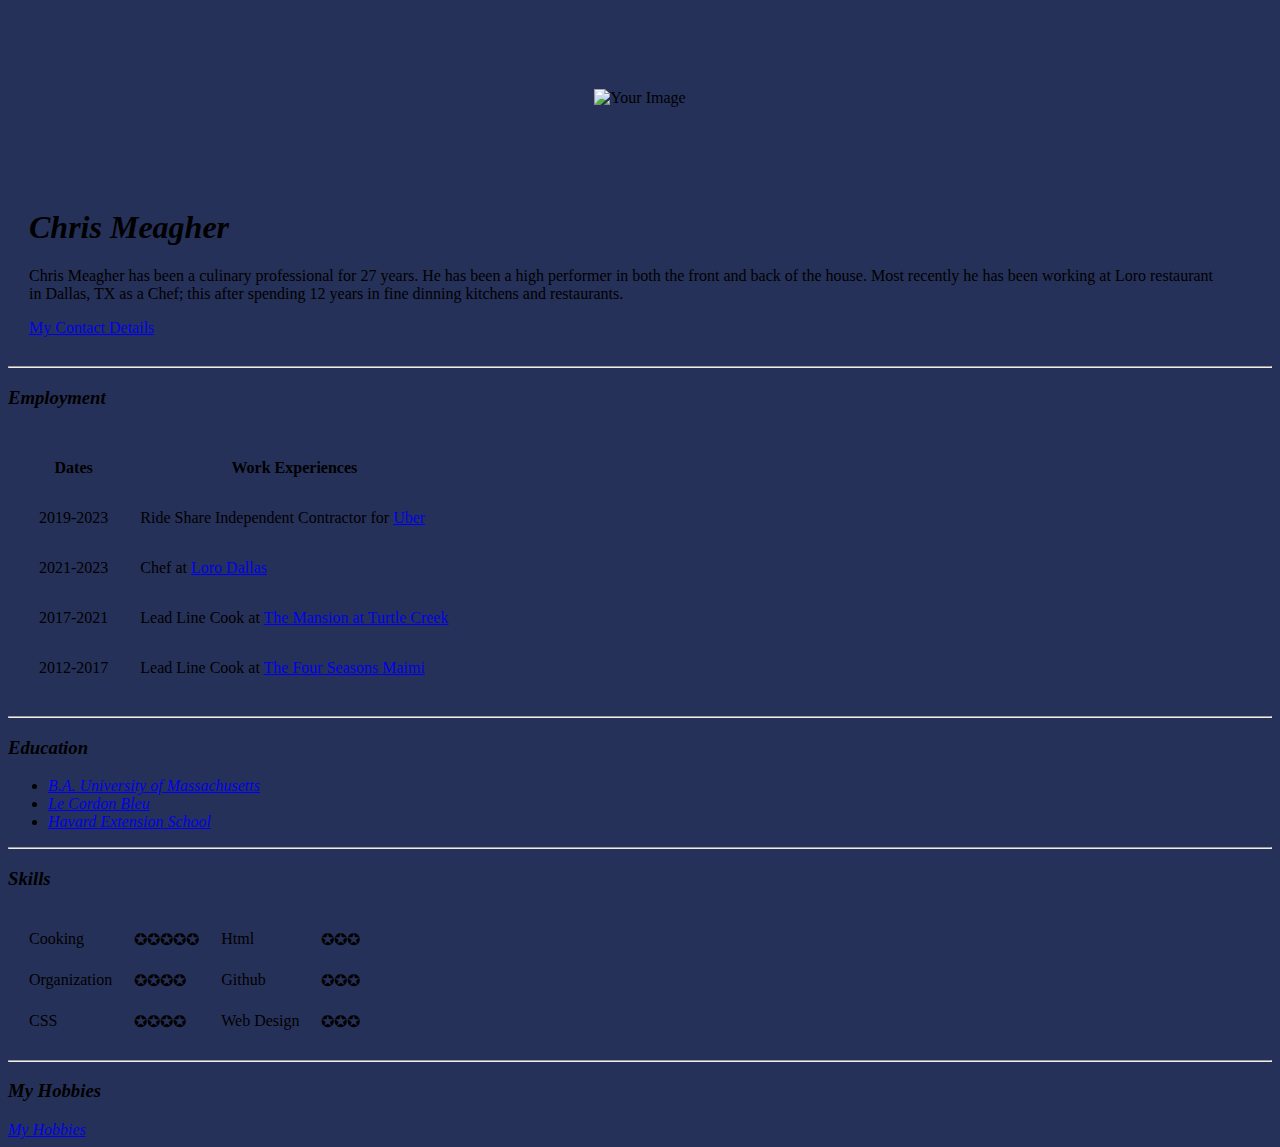
==== index.html @ 052a1fd4 "Rename newindex 12823.html to index.html" ====
<html>
<html lang="en" dir="ltr">

        <head>
                <meta charset="utf-8">
                <title>Chris's Personal Site</title>

                <style>
                    body {
                        background-color: #263159

                    }
                    hr{

                        background-color: white 
                    }
                    </style>
         <link rel="stylesheet" type="text/css" href="styles.css">
    </head>

        <body style="background-color: #263159;">
            
            <div class="container">
                <img src="Resize me.png" alt="Your Image">
              </div>

                <table cellspacing="20">
                <tr>
            
                <td><h1><em>Chris Meagher</em></h3>
                <p>Chris Meagher has been a culinary professional for 27 years. He has been a high performer in both the front and back of the house. Most recently he has been working at Loro restaurant in Dallas, TX as a Chef; this after spending 12 years in
                    fine dinning kitchens and restaurants.</p>
                <a href="Contact_Information.html">My Contact Details</a></td>
                <td><img src= ""></td>

                </tr>
                </table>
                
        <hr>


            <table cellspacing="30">
                <h3><em>Employment</h3>
                    <thead>
                        <th>Dates</th>
                        <th>Work Experiences</th>
                    </thead>
                        <tr>
                        <td>2019-2023</td>
                        <td>Ride Share Independent Contractor for <a href= "https://www.uber.com/">Uber </a></td>
                        </tr>
                        <td>2021-2023</td>
                        <td>Chef at <a href= "https://www.loroeats.com/">Loro Dallas</a></td>
                        <tr> 
                        <td>2017-2021</td>
                        <td>Lead Line Cook at <a href= "https://www.rosewoodhotels.com/en/mansion-on-turtle-creek-dallas/dining">The Mansion at Turtle Creek</a></td>
                        </tr>
                        <tr>
                        <td>2012-2017</td>
                        <td>Lead Line Cook at <a href= "https://www.fourseasons.com/miami/dining/">The Four Seasons Maimi </a></td>
                        </tr>
            </table>

             <hr>
                 <h3>Education</h3>
                    <ul>
                        <li><a href= "https://www.umass.edu/">B.A. University of Massachusetts</a></l>
                        <li><a href= "https://www.cordonbleu.edu/paris/cuisine-diploma/en">Le Cordon Bleu</a></li>
                        <li><a href= "https://extension.harvard.edu/academics/academics-graduate-degree/">Havard Extension School</a></li>
                    </ul>
             <hr>

 
                <h3>Skills</h3> 
                <table cellspacing ="20">
                        <tr>
                            <td>Cooking</td><td>✪✪✪✪✪</td><td>Html</td><td>✪✪✪</td>
                        </tr>
                        <tr>
                            <td>Organization</td><td>✪✪✪✪</td><td>Github</td><td>✪✪✪</td>
                        </tr>

                        <tr>
                            <td>CSS</td><td>✪✪✪✪</td><td>Web Design</td><td>✪✪✪</td>
                        </tr>            
            </table>
    <hr>

                    <h3>My Hobbies</h3>
    
                         <a href="Hobbies.html">My Hobbies</a>

            </table>
         </body>

</html>
---- styles.css ----
.container {
    display: flex;
    justify-content: center;
    align-items: center;
    height: 20vh; /* Adjust the height as needed */
  }
  
  img {
    max-width: 50%;
    max-height: 50%;
  }
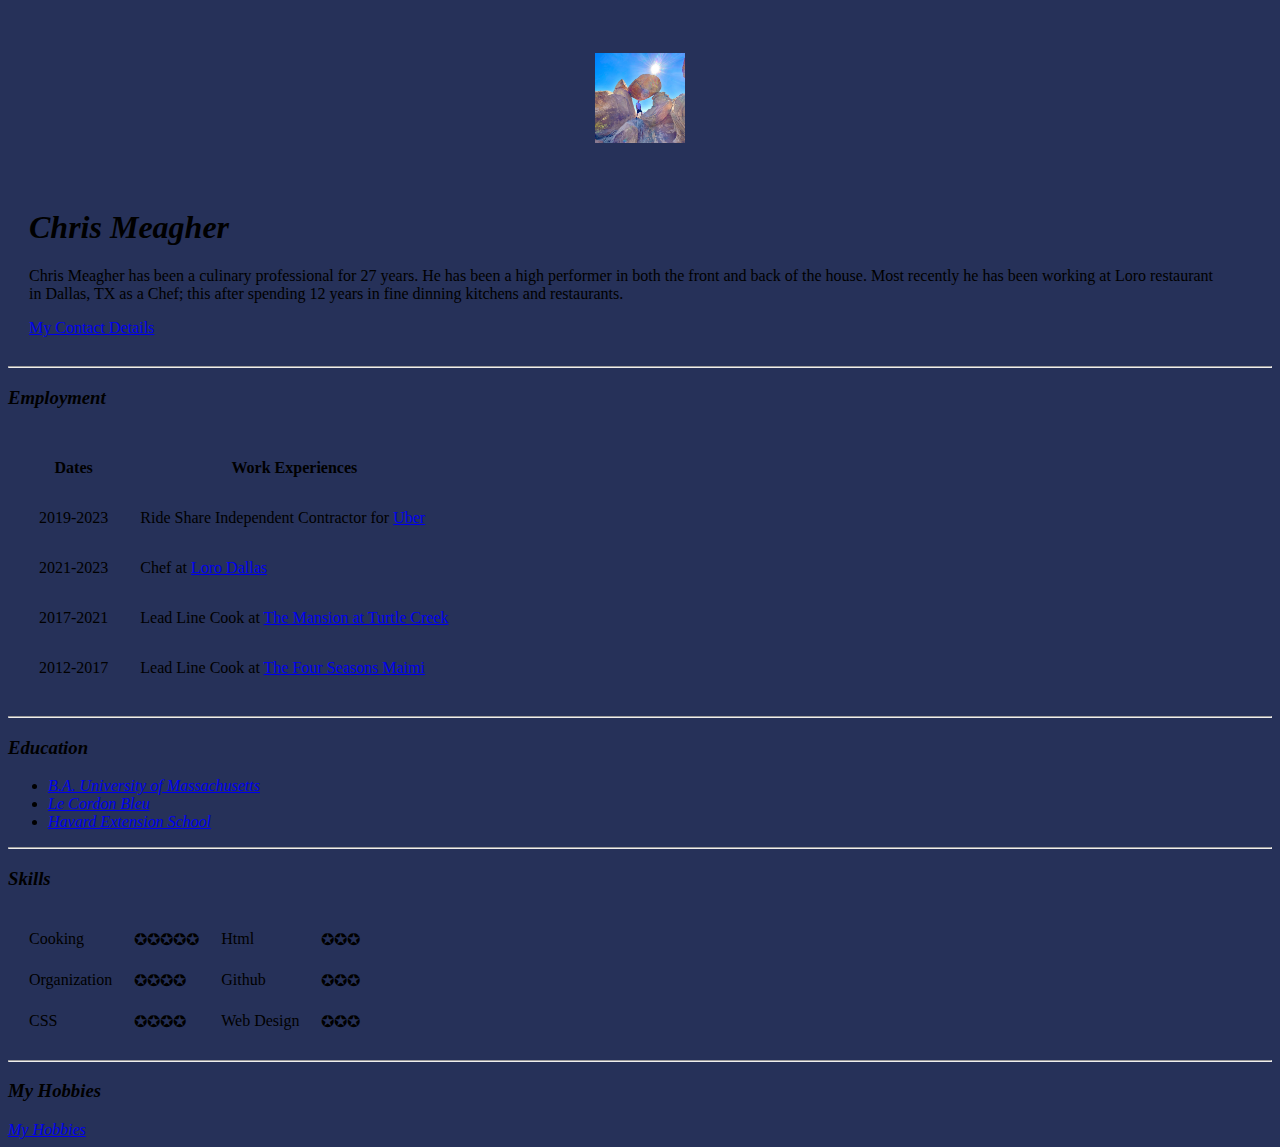
==== commit f7271c07: "Update index.html Updated png to PNG" ====
--- a/index.html
+++ b/index.html
@@ -21,7 +21,7 @@
         <body style="background-color: #263159;">
             
             <div class="container">
-                <img src="Resize me.png" alt="Your Image">
+                <img src="Me Resized.PNG" alt="Your Image">
               </div>
 
                 <table cellspacing="20">
@@ -88,9 +88,10 @@
 
                     <h3>My Hobbies</h3>
     
-                         <a href="Hobbies.html">My Hobbies</a>
+                       
 
             </table>
+          <a href="hobbies.html">My Hobbies</a>
          </body>
 
 </html>
